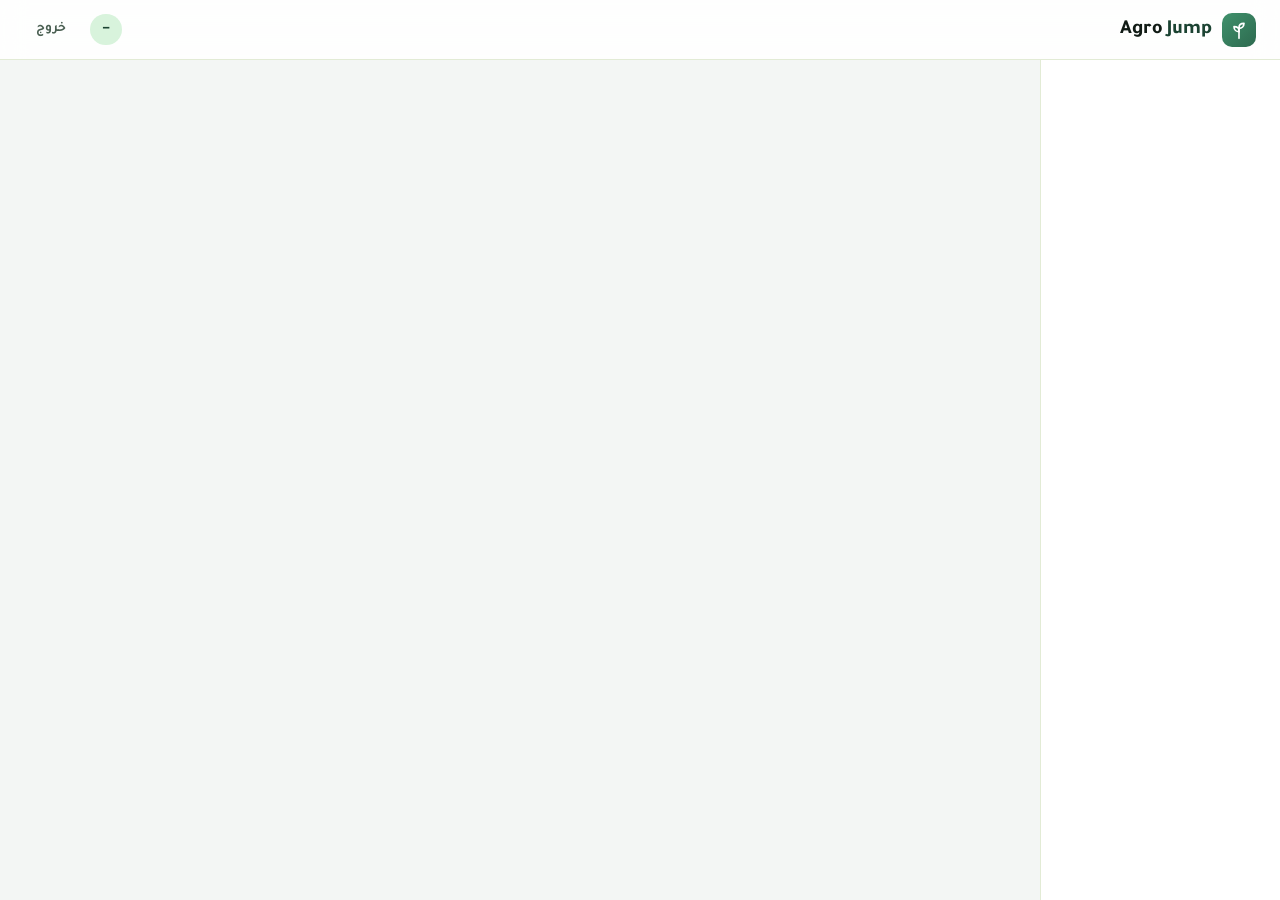
==== app.html @ 6c1fbfd2 "design: implement premium responsive emerald UI & fix recipe UX" ====
<!DOCTYPE html>
<html lang="ar" dir="rtl">
<head>
<meta charset="UTF-8">
<meta name="viewport" content="width=device-width, initial-scale=1">
<title>Agro Jump</title>
<link rel="stylesheet" href="styles.css">
</head>
<body>
<div class="shell">
  <header class="topbar">
    <div class="brand">
      <div class="brand-mark">
        <svg viewBox="0 0 24 24" fill="none" stroke="#fff" stroke-width="2" stroke-linecap="round" stroke-linejoin="round">
          <path d="M12 22V9"/><path d="M12 9c0-3 2-5 6-5 0 4-3 6-6 6z"/>
          <path d="M12 13c0-3-2-5-6-5 0 4 3 6 6 6z"/>
        </svg>
      </div>
      <div class="brand-name">Agro <span style="color:var(--green)">Jump</span></div>
    </div>
    <div class="user-chip">
      <span class="role-badge" id="roleBadge">—</span>
      <button class="logout-btn" id="logout">خروج</button>
    </div>
  </header>
  <div class="body">
    <nav class="nav" id="nav"></nav>
    <main class="main" id="view"></main>
  </div>
</div>
<div class="toast" id="toast"></div>

<script type="module" src="app.js"></script>
</body>
</html>
---- styles.css ----
/* ===== Agro Jump — نظام التكلفة والمخزون ===== */
@import url('https://fonts.googleapis.com/css2?family=Tajawal:wght@400;500;700;800&family=Outfit:wght@400;500;600;700&family=IBM+Plex+Mono:wght@400;500;600&display=swap');

:root {
  --bg: #f3f6f4;
  --surface: #ffffff;
  --surface-hover: #f7faf8;
  --ink: #111b15;
  --ink-soft: #4b6053;
  --green: #1b4332;
  --green-medium: #2d6a4f;
  --green-light: #40916c;
  --green-tint: #d8f3dc;
  --green-glow: rgba(45, 106, 79, 0.08);
  
  --amber: #c98a2b;
  --amber-tint: #fbf1df;
  
  --danger: #b3402f;
  --danger-tint: #f7e5e1;
  
  --line: #e2ebd5;
  --radius-lg: 16px;
  --radius-md: 12px;
  --radius-sm: 8px;
  
  --shadow-sm: 0 1px 2px rgba(27, 67, 50, 0.04);
  --shadow-md: 0 8px 24px rgba(27, 67, 50, 0.06);
  --shadow-lg: 0 16px 36px rgba(27, 67, 50, 0.09);
  
  --font-arabic: 'Tajawal', system-ui, -apple-system, sans-serif;
  --font-english: 'Outfit', 'IBM Plex Mono', monospace;
  --transition: all 0.22s cubic-bezier(0.4, 0, 0.2, 1);
}

*{box-sizing:border-box;margin:0;padding:0}
html{scroll-behavior:smooth}
body{
  font-family: var(--font-arabic);
  background: var(--bg);
  color: var(--ink);
  line-height: 1.6;
  -webkit-font-smoothing: antialiased;
}
.mono {
  font-family: var(--font-english);
  font-feature-settings: "tnum";
  letter-spacing: -0.01em;
}
button {
  font-family: inherit;
  cursor: pointer;
  border: none;
  background: none;
  transition: var(--transition);
}
input, select {
  font-family: inherit;
  transition: var(--transition);
}

/* ===== Auth (Login) ===== */
.auth-wrap {
  min-height: 100dvh;
  display: grid;
  place-items: center;
  padding: 24px;
  background: 
    radial-gradient(120% 80% at 100% 0%, var(--green-tint) 0%, transparent 60%),
    radial-gradient(100% 70% at 0% 100%, var(--amber-tint) 0%, transparent 60%),
    var(--bg);
}
.auth-box {
  width: 100%;
  max-width: 440px;
}
.auth-brand {
  display: flex;
  align-items: center;
  gap: 12px;
  margin-bottom: 28px;
  justify-content: center;
}
.auth-brand .mark {
  width: 46px;
  height: 46px;
  border-radius: 14px;
  background: linear-gradient(135deg, var(--green-light), var(--green));
  display: grid;
  place-items: center;
  box-shadow: 0 4px 12px var(--green-glow);
}
.auth-brand .mark svg {
  width: 26px;
  height: 26px;
}
.auth-brand .nm {
  font-size: 1.8rem;
  font-weight: 800;
  letter-spacing: -0.03em;
}
.auth-brand .nm span {
  color: var(--green-medium);
}

.role-cards {
  display: grid;
  grid-template-columns: 1fr 1fr;
  gap: 16px;
  margin-bottom: 24px;
}
.role-card {
  border: 2px solid var(--line);
  border-radius: var(--radius-lg);
  padding: 24px 16px;
  background: var(--surface);
  cursor: pointer;
  transition: var(--transition);
  display: flex;
  flex-direction: column;
  align-items: center;
  gap: 12px;
  box-shadow: var(--shadow-sm);
}
.role-card:hover {
  transform: translateY(-4px);
  border-color: var(--green-light);
  background: var(--green-glow);
}
.role-card.selected {
  border-color: var(--green-medium);
  background: var(--green-glow);
  box-shadow: var(--shadow-md), 0 0 0 4px rgba(45, 106, 79, 0.12);
}
.role-card .icon {
  width: 56px;
  height: 56px;
  border-radius: 16px;
  background: var(--bg);
  display: grid;
  place-items: center;
  transition: var(--transition);
  color: var(--green-medium);
}
.role-card:hover .icon {
  background: var(--green-medium);
  color: var(--surface);
}
.role-card.selected .icon {
  background: var(--green);
  color: var(--surface);
  transform: scale(1.05);
}
.role-card .icon svg {
  width: 28px;
  height: 28px;
}
.role-card .rtitle {
  font-weight: 800;
  font-size: 1.1rem;
}
.role-card .rsub {
  font-size: 0.8rem;
  color: var(--ink-soft);
  text-align: center;
}

.pass-panel {
  background: var(--surface);
  border: 1px solid var(--line);
  border-radius: var(--radius-lg);
  padding: 28px;
  box-shadow: var(--shadow-lg);
  animation: slideIn 0.25s cubic-bezier(0.4, 0, 0.2, 1);
}
@keyframes slideIn {
  from { opacity: 0; transform: translateY(12px); }
  to { opacity: 1; transform: translateY(0); }
}
.pass-who {
  display: flex;
  align-items: center;
  gap: 10px;
  margin-bottom: 20px;
  padding-bottom: 14px;
  border-bottom: 1px solid var(--line);
}
.pass-who .dot {
  width: 10px;
  height: 10px;
  border-radius: 50%;
  background: var(--green-medium);
  box-shadow: 0 0 8px var(--green-medium);
}
.pass-who span {
  font-weight: 700;
  font-size: 1.05rem;
}
.pass-who .change {
  margin-right: auto;
  font-size: 0.84rem;
  color: var(--green-light);
  cursor: pointer;
  font-weight: 700;
}
.pass-who .change:hover {
  color: var(--green);
  text-decoration: underline;
}
.pass-panel .field label {
  font-size: 0.85rem;
  font-weight: 600;
  color: var(--ink-soft);
  display: block;
  margin-bottom: 8px;
}
.pass-panel .field input {
  width: 100%;
  padding: 14px;
  border: 2px solid var(--line);
  border-radius: var(--radius-md);
  font-size: 1.1rem;
  background: #fdfefe;
  letter-spacing: 0.08em;
}
.pass-panel .field input:focus {
  outline: none;
  border-color: var(--green-medium);
  box-shadow: 0 0 0 4px var(--green-glow);
}
.pass-panel .btn {
  margin-top: 16px;
  width: 100%;
}
.auth-err {
  background: var(--danger-tint);
  color: var(--danger);
  font-size: 0.88rem;
  font-weight: 600;
  padding: 12px 16px;
  border-radius: var(--radius-md);
  margin-bottom: 16px;
  display: none;
  border-left: 4px solid var(--danger);
}
.auth-err.show {
  display: block;
}

/* ===== App Shell Layout ===== */
.shell {
  display: grid;
  grid-template-columns: 240px 1fr;
  min-height: 100dvh;
}
.topbar {
  grid-column: 1 / -1;
  position: sticky;
  top: 0;
  z-index: 50;
  background: rgba(255, 255, 255, 0.9);
  backdrop-filter: blur(12px);
  border-bottom: 1px solid var(--line);
  display: flex;
  align-items: center;
  justify-content: space-between;
  padding: 12px 24px;
  height: 60px;
}
.topbar .brand {
  display: flex;
  align-items: center;
  gap: 10px;
}
.topbar .brand-mark {
  width: 34px;
  height: 34px;
  border-radius: 10px;
  background: linear-gradient(135deg, var(--green-light), var(--green-medium));
  display: grid;
  place-items: center;
}
.topbar .brand-mark svg {
  width: 20px;
  height: 20px;
}
.topbar .brand-name {
  font-weight: 800;
  font-size: 1.25rem;
}
.user-chip {
  display: flex;
  align-items: center;
  gap: 12px;
}
.role-badge {
  font-size: 0.8rem;
  font-weight: 700;
  padding: 5px 12px;
  border-radius: 999px;
  background: var(--green-tint);
  color: var(--green);
}
.role-badge.store {
  background: var(--amber-tint);
  color: #8c5d19;
}
.logout-btn {
  font-size: 0.85rem;
  font-weight: 600;
  padding: 6px 12px;
  border-radius: var(--radius-sm);
  color: var(--ink-soft);
}
.logout-btn:hover {
  background: var(--danger-tint);
  color: var(--danger);
}

.body {
  display: contents;
}

/* Sidebar Navigation (Desktop) */
.nav {
  grid-column: 1;
  background: var(--surface);
  border-left: 1px solid var(--line);
  padding: 20px 14px;
  display: flex;
  flex-direction: column;
  gap: 4px;
  position: sticky;
  top: 60px;
  height: calc(100dvh - 60px);
  overflow-y: auto;
}
.nav-item {
  display: flex;
  align-items: center;
  gap: 12px;
  padding: 12px 14px;
  border-radius: var(--radius-md);
  color: var(--ink-soft);
  font-weight: 600;
  font-size: 0.94rem;
  text-align: right;
  width: 100%;
}
.nav-item:hover {
  background: var(--bg);
  color: var(--ink);
}
.nav-item.active {
  background: var(--green-glow);
  color: var(--green-medium);
  box-shadow: inset -4px 0 0 var(--green-medium);
}
.nav-item svg {
  width: 20px;
  height: 20px;
  flex: none;
}
.nav-sec {
  font-size: 0.72rem;
  font-weight: 800;
  color: #8ca394;
  letter-spacing: 0.05em;
  padding: 18px 14px 6px;
  text-transform: uppercase;
}

/* Main View (Desktop) */
.main {
  grid-column: 2;
  padding: 32px 40px;
  max-width: 1200px;
  width: 100%;
  margin: 0 auto;
}
.page-head {
  margin-bottom: 28px;
}
.page-head h1 {
  font-size: 1.8rem;
  font-weight: 800;
  letter-spacing: -0.02em;
}
.page-head p {
  color: var(--ink-soft);
  font-size: 0.98rem;
  margin-top: 4px;
}

/* ===== Grid Stats Cards ===== */
.cards {
  display: grid;
  grid-template-columns: repeat(auto-fit, minmax(220px, 1fr));
  gap: 18px;
  margin-bottom: 28px;
}
.stat {
  background: var(--surface);
  border: 1px solid var(--line);
  border-radius: var(--radius-lg);
  padding: 22px;
  box-shadow: var(--shadow-sm);
  position: relative;
  overflow: hidden;
  transition: var(--transition);
}
.stat::after {
  content: '';
  position: absolute;
  top: 0;
  right: 0;
  width: 4px;
  height: 100%;
  background: var(--green-medium);
}
.stat:hover {
  transform: translateY(-3px);
  box-shadow: var(--shadow-md);
}
.stat.alert::after {
  background: var(--danger);
}
.stat .k {
  font-size: 0.88rem;
  color: var(--ink-soft);
  font-weight: 600;
  margin-bottom: 10px;
  display: flex;
  align-items: center;
  gap: 8px;
}
.stat .k svg {
  width: 18px;
  height: 18px;
  color: var(--green-light);
}
.stat.alert .k svg {
  color: var(--danger);
}
.stat .v {
  font-size: 2.1rem;
  font-weight: 700;
  font-family: var(--font-english);
  color: var(--ink);
  line-height: 1.1;
}
.stat .v small {
  font-size: 0.9rem;
  color: var(--ink-soft);
  font-weight: 500;
  font-family: var(--font-arabic);
}
.stat.alert .v {
  color: var(--danger);
}

/* ===== Panel Container ===== */
.panel {
  background: var(--surface);
  border: 1px solid var(--line);
  border-radius: var(--radius-lg);
  box-shadow: var(--shadow-md);
  overflow: hidden;
  margin-bottom: 28px;
}
.panel-head {
  display: flex;
  align-items: center;
  justify-content: space-between;
  gap: 12px;
  padding: 18px 24px;
  border-bottom: 1px solid var(--line);
  background: rgba(255, 255, 255, 0.5);
}
.panel-head h2 {
  font-size: 1.15rem;
  font-weight: 800;
}
.panel-body {
  padding: 24px;
  overflow-x: auto;
  -webkit-overflow-scrolling: touch;
}

/* ===== Interactive Forms ===== */
.form-grid {
  display: grid;
  grid-template-columns: repeat(auto-fit, minmax(180px, 1fr));
  gap: 16px;
  align-items: end;
}
.form-grid .field {
  margin: 0;
}
.field label {
  display: block;
  font-size: 0.85rem;
  font-weight: 600;
  color: var(--ink-soft);
  margin-bottom: 6px;
}
.field input, .field select, .form-grid input, .form-grid select {
  width: 100%;
  padding: 12px 14px;
  border: 2px solid var(--line);
  border-radius: var(--radius-md);
  font-size: 0.96rem;
  background: #fdfefe;
}
.field input:focus, .field select:focus, .form-grid input:focus, .form-grid select:focus {
  outline: none;
  border-color: var(--green-medium);
  box-shadow: 0 0 0 3px var(--green-glow);
}

.btn {
  display: inline-flex;
  align-items: center;
  justify-content: center;
  gap: 8px;
  padding: 12px 22px;
  border-radius: var(--radius-md);
  font-weight: 700;
  font-size: 0.96rem;
}
.btn-green {
  background: var(--green-medium);
  color: #fff;
}
.btn-green:hover {
  background: var(--green);
  box-shadow: 0 4px 12px var(--green-glow);
}

/* ===== Styled Tables ===== */
.table-responsive {
  width: 100%;
  overflow-x: auto;
  -webkit-overflow-scrolling: touch;
}
table {
  width: 100%;
  border-collapse: collapse;
  font-size: 0.94rem;
}
th {
  text-align: right;
  font-size: 0.8rem;
  font-weight: 800;
  color: var(--ink-soft);
  padding: 14px 20px;
  border-bottom: 2px solid var(--line);
  background: #fcfdfc;
  white-space: nowrap;
}
td {
  padding: 14px 20px;
  border-bottom: 1px solid var(--line);
  vertical-align: middle;
}
tr:last-child td {
  border-bottom: none;
}
tbody tr {
  transition: var(--transition);
}
tbody tr:hover {
  background: var(--surface-hover);
}
.num {
  font-family: var(--font-english);
  font-feature-settings: "tnum";
}

.cost-cell {
  font-family: var(--font-english);
  font-weight: 700;
  color: #9c6c22;
  background: var(--amber-tint);
  border-radius: var(--radius-sm);
  padding: 4px 10px;
  display: inline-block;
  font-size: 0.92rem;
}
.profit-pos {
  color: var(--green-medium);
  font-weight: 700;
}
.profit-neg {
  color: var(--danger);
  font-weight: 700;
}
.pill {
  font-size: 0.76rem;
  font-weight: 800;
  padding: 4px 12px;
  border-radius: 999px;
  display: inline-block;
}
.pill.ok {
  background: var(--green-tint);
  color: var(--green-medium);
}
.pill.low {
  background: var(--danger-tint);
  color: var(--danger);
}
.flash {
  animation: flashAnim 1.2s ease;
}
@keyframes flashAnim {
  0% { background: var(--amber-tint); }
  100% { background: transparent; }
}

/* ===== Inline editing / buttons ===== */
.btn-sm {
  padding: 8px 14px;
  border-radius: var(--radius-sm);
  font-size: 0.84rem;
  font-weight: 700;
  display: inline-flex;
  align-items: center;
  justify-content: center;
  gap: 4px;
}
.btn-ghost {
  background: var(--bg);
  color: var(--ink);
}
.btn-ghost:hover {
  background: var(--green-tint);
  color: var(--green);
}
.btn-danger {
  color: var(--danger);
}
.btn-danger:hover {
  background: var(--danger-tint);
}
.inline-input {
  padding: 8px 12px;
  border: 1px solid var(--line);
  border-radius: var(--radius-sm);
  width: 100px;
  font-family: var(--font-english);
  font-size: 0.94rem;
}
.inline-input:focus {
  outline: none;
  border-color: var(--green-medium);
  box-shadow: 0 0 0 3px var(--green-glow);
}

/* ===== Recipe Sub-Panel ===== */
.recipe-row td {
  padding: 0;
}
.recipe-panel {
  padding: 20px 24px;
  background: #fcfdfc;
  border-bottom: 2px solid var(--line);
  animation: slideDown 0.22s cubic-bezier(0.4, 0, 0.2, 1);
}
@keyframes slideDown {
  from { opacity: 0; transform: translateY(-4px); }
  to { opacity: 1; transform: translateY(0); }
}
.recipe-line {
  display: flex;
  align-items: center;
  gap: 12px;
  padding: 12px 0;
  border-bottom: 1px dashed var(--line);
}
.recipe-line:last-child {
  border-bottom: none;
}
.recipe-line .nm {
  flex: 1;
  font-weight: 700;
  font-size: 0.96rem;
}
.recipe-line .cost-cell {
  min-width: 80px;
  text-align: center;
}

/* ===== Toast Notification ===== */
.toast {
  position: fixed;
  bottom: 24px;
  left: 24px;
  z-index: 100;
  background: var(--ink);
  color: #fff;
  padding: 14px 22px;
  border-radius: var(--radius-md);
  font-size: 0.94rem;
  font-weight: 700;
  box-shadow: var(--shadow-lg);
  opacity: 0;
  transform: translateY(10px);
  transition: var(--transition);
  pointer-events: none;
  max-width: 340px;
  display: flex;
  align-items: center;
  gap: 10px;
}
.toast.show {
  opacity: 1;
  transform: translateY(0);
}
.toast.err {
  background: var(--danger);
}

.empty {
  text-align: center;
  color: var(--ink-soft);
  padding: 48px 24px;
  font-size: 1rem;
}
.muted {
  color: var(--ink-soft);
}

/* ===== Mobile-First Responsive Overrides ===== */
@media (max-width: 768px) {
  /* Change shell from 2 cols to 1 col (full width mobile) */
  .shell {
    grid-template-columns: 1fr;
  }
  
  /* Make topbar fixed */
  .topbar {
    position: fixed;
    top: 0;
    left: 0;
    right: 0;
    height: 56px;
    z-index: 60;
  }
  
  /* Main content adjusts padding to clear topbar & bottom nav */
  .main {
    grid-column: 1;
    padding: 72px 14px 88px;
  }
  
  /* Mobile Bottom Navigation (similar to gym apps) */
  .nav {
    grid-column: 1;
    position: fixed;
    bottom: 0;
    left: 0;
    right: 0;
    top: auto;
    height: 64px;
    background: rgba(255, 255, 255, 0.94);
    backdrop-filter: blur(16px);
    border-left: none;
    border-top: 1px solid var(--line);
    flex-direction: row;
    justify-content: flex-start;
    padding: 0 8px;
    z-index: 60;
    overflow-x: auto;
    overflow-y: hidden;
    scroll-behavior: smooth;
    scrollbar-width: none;
    -webkit-overflow-scrolling: touch;
    box-shadow: 0 -4px 16px rgba(0, 0, 0, 0.04);
  }
  .nav::-webkit-scrollbar {
    display: none;
  }
  
  .nav-sec {
    display: none;
  }
  
  .nav-item {
    flex: 0 0 auto;
    flex-direction: column;
    align-items: center;
    justify-content: center;
    gap: 4px;
    padding: 6px 12px;
    height: 100%;
    width: auto;
    min-width: 72px;
    border-radius: 0;
    color: var(--ink-soft);
    font-size: 0.68rem;
    text-align: center;
  }
  .nav-item svg {
    width: 20px;
    height: 20px;
    opacity: 0.9;
  }
  .nav-item.active {
    background: transparent;
    color: var(--green-medium);
    box-shadow: none;
    border-bottom: 3px solid var(--green-medium);
  }
  
  /* Tables on mobile are made scrollable horizontally */
  th, td {
    padding: 12px 10px;
    font-size: 0.88rem;
  }
  
  /* Stack grid forms vertically on small screens */
  .form-grid {
    grid-template-columns: 1fr;
    gap: 12px;
  }
  .form-grid .btn {
    width: 100%;
    margin-top: 4px;
  }
  
  /* Cards layout spacing */
  .cards {
    grid-template-columns: 1fr;
    gap: 12px;
  }
  .stat {
    padding: 16px;
  }
  .stat .v {
    font-size: 1.8rem;
  }
  
  /* Inline list display of recipe sub-panel items on mobile */
  .recipe-line {
    flex-wrap: wrap;
    gap: 8px;
    padding: 14px 0;
  }
  .recipe-line .nm {
    width: 100%;
  }
  .recipe-line .muted {
    font-size: 0.85rem;
  }
  
  /* Toast position on mobile */
  .toast {
    left: 16px;
    right: 16px;
    bottom: 80px;
  }
}

:focus-visible {
  outline: 3px solid var(--green-light);
  outline-offset: 2px;
}
@media (prefers-reduced-motion: reduce) {
  * { animation: none !important; transition: none !important; }
}
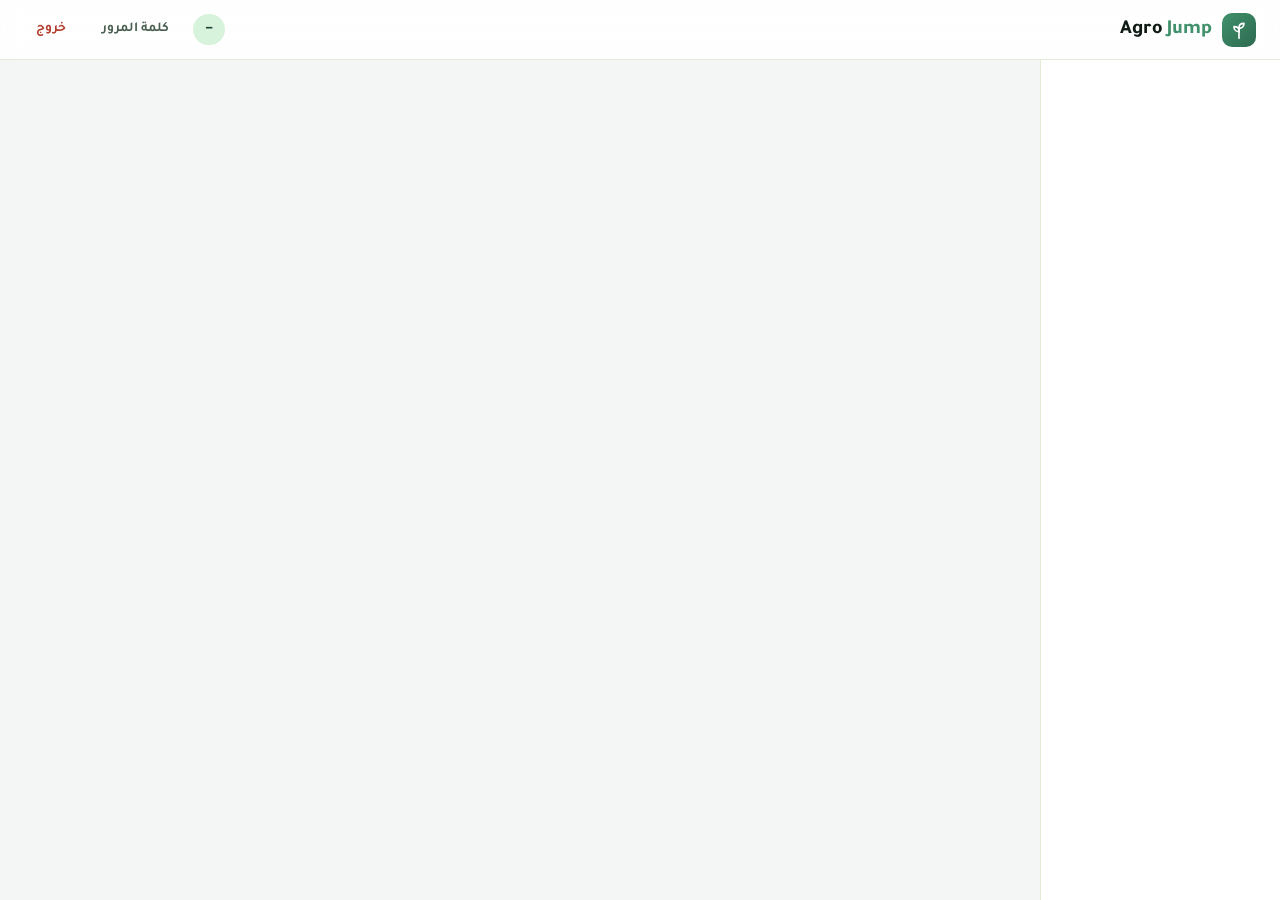
==== commit 67f3400e: "design: support modal-based recipe editing, change password modal, and show/hide password toggle" ====
--- a/app.html
+++ b/app.html
@@ -16,11 +16,12 @@
           <path d="M12 13c0-3-2-5-6-5 0 4 3 6 6 6z"/>
         </svg>
       </div>
-      <div class="brand-name">Agro <span style="color:var(--green)">Jump</span></div>
+      <div class="brand-name">Agro <span style="color:var(--green-light)">Jump</span></div>
     </div>
     <div class="user-chip">
       <span class="role-badge" id="roleBadge">—</span>
-      <button class="logout-btn" id="logout">خروج</button>
+      <button class="logout-btn" id="changePasswordBtn">كلمة المرور</button>
+      <button class="logout-btn" id="logout" style="color:var(--danger)">خروج</button>
     </div>
   </header>
   <div class="body">
@@ -28,6 +29,42 @@
     <main class="main" id="view"></main>
   </div>
 </div>
+
+<!-- مودال التركيبة التفاعلي -->
+<div class="modal" id="recipeModal">
+  <div class="modal-content">
+    <div class="modal-header">
+      <h3 id="modalTitle">تركيبة المنتج</h3>
+      <button class="close-btn" id="closeModal">&times;</button>
+    </div>
+    <div class="modal-body" id="modalBody">
+      <!-- محتوى التركيبة يتم تحميله ديناميكيًا -->
+    </div>
+  </div>
+</div>
+
+<!-- مودال تغيير كلمة المرور -->
+<div class="modal" id="passwordModal">
+  <div class="modal-content" style="max-width: 420px;">
+    <div class="modal-header">
+      <h3>تغيير كلمة المرور</h3>
+      <button class="close-btn" id="closePasswordModal">&times;</button>
+    </div>
+    <div class="modal-body">
+      <div class="auth-err" id="passwordErr"></div>
+      <div class="field">
+        <label>كلمة المرور الحالية</label>
+        <input id="oldPassword" type="password" placeholder="••••••••">
+      </div>
+      <div class="field">
+        <label>كلمة المرور الجديدة</label>
+        <input id="newPassword" type="password" placeholder="••••••••">
+      </div>
+      <button class="btn btn-green" id="savePasswordBtn" style="width: 100%; margin-top: 12px;">حفظ كلمة المرور</button>
+    </div>
+  </div>
+</div>
+
 <div class="toast" id="toast"></div>
 
 <script type="module" src="app.js"></script>
--- a/styles.css
+++ b/styles.css
@@ -628,6 +628,22 @@
   align-items: center;
   justify-content: center;
   gap: 4px;
+}
+.btn-sm svg, .btn svg {
+  width: 16px;
+  height: 16px;
+  stroke-width: 2.2px;
+  display: block;
+  flex: none;
+}
+/* For buttons that only contain icons (like edit and delete) */
+.btn-sm.edit-name, .btn-sm.del-mat, .btn-sm.del-prod {
+  padding: 8px;
+  width: 34px;
+  height: 34px;
+  display: inline-flex;
+  align-items: center;
+  justify-content: center;
 }
 .btn-ghost {
   background: var(--bg);
@@ -869,3 +885,73 @@
 @media (prefers-reduced-motion: reduce) {
   * { animation: none !important; transition: none !important; }
 }
+
+/* ===== Modal Styles ===== */
+.modal {
+  position: fixed;
+  inset: 0;
+  z-index: 100;
+  background: rgba(17, 27, 21, 0.4);
+  backdrop-filter: blur(4px);
+  display: none;
+  align-items: center;
+  justify-content: center;
+  padding: 16px;
+  animation: fadeIn 0.2s ease;
+}
+.modal.show {
+  display: flex;
+}
+.modal-content {
+  background: var(--surface);
+  border: 1px solid var(--line);
+  border-radius: var(--radius-lg);
+  width: 100%;
+  max-width: 600px;
+  box-shadow: var(--shadow-lg);
+  display: flex;
+  flex-direction: column;
+  max-height: 85dvh;
+  animation: scaleUp 0.25s cubic-bezier(0.4, 0, 0.2, 1);
+}
+@keyframes fadeIn { from { opacity: 0; } to { opacity: 1; } }
+@keyframes scaleUp { from { transform: scale(0.95); opacity: 0; } to { transform: scale(1); opacity: 1; } }
+
+.modal-header {
+  padding: 18px 24px;
+  border-bottom: 1px solid var(--line);
+  display: flex;
+  align-items: center;
+  justify-content: space-between;
+}
+.modal-header h3 {
+  font-size: 1.25rem;
+  font-weight: 800;
+  color: var(--green-medium);
+}
+.close-btn {
+  font-size: 1.8rem;
+  font-weight: 500;
+  color: var(--ink-soft);
+  line-height: 1;
+  background: none;
+  border: none;
+  cursor: pointer;
+  transition: var(--transition);
+}
+.close-btn:hover {
+  color: var(--danger);
+  transform: scale(1.1);
+}
+.modal-body {
+  padding: 24px;
+  overflow-y: auto;
+  flex: 1;
+}
+
+/* Overrides for mobile modal placement to clear bottom nav */
+@media (max-width: 768px) {
+  .modal {
+    padding-bottom: 80px;
+  }
+}
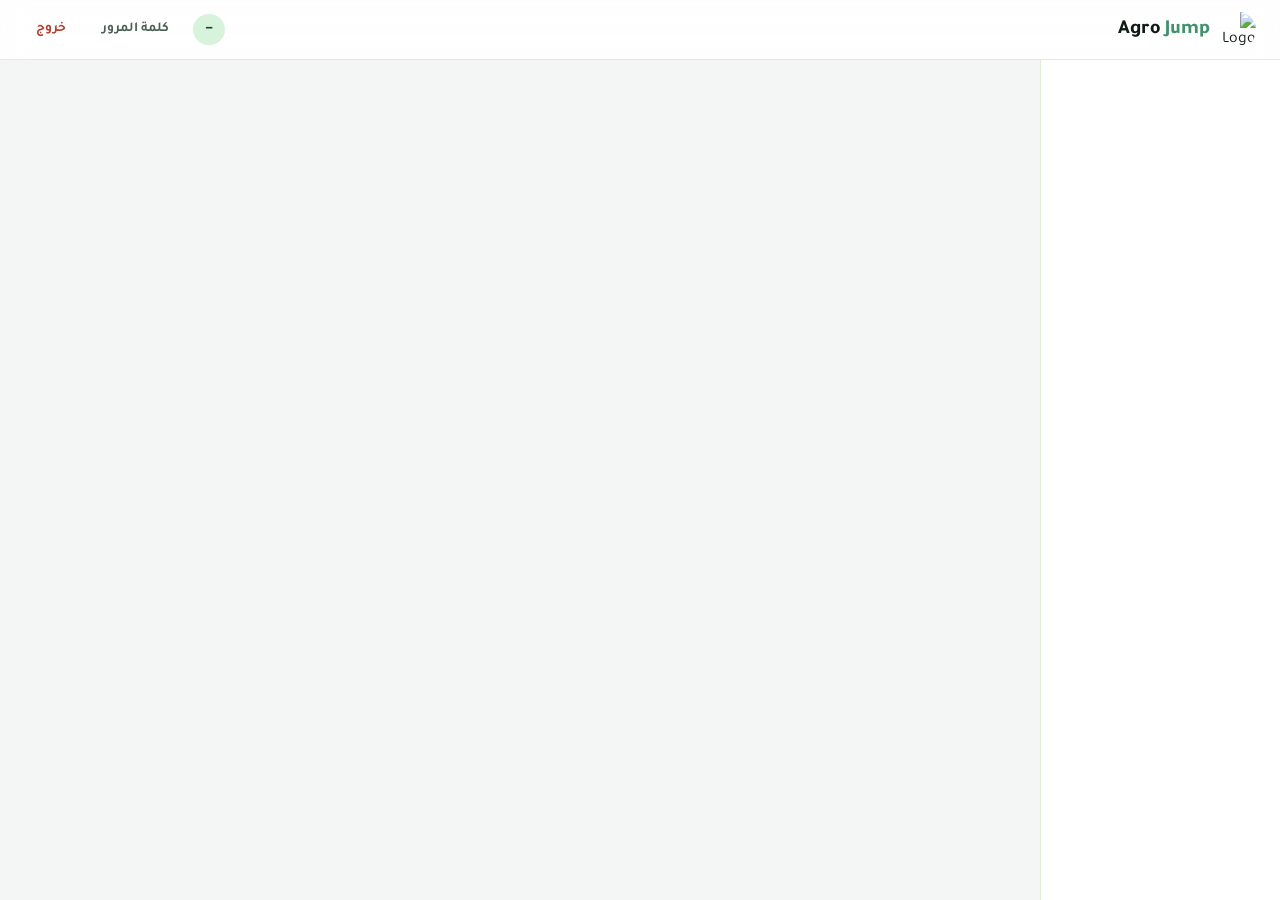
==== commit 3714a81e: "design: load user custom logo image (logo.png) in login and dashboard" ====
--- a/app.html
+++ b/app.html
@@ -10,12 +10,7 @@
 <div class="shell">
   <header class="topbar">
     <div class="brand">
-      <div class="brand-mark">
-        <svg viewBox="0 0 24 24" fill="none" stroke="#fff" stroke-width="2" stroke-linecap="round" stroke-linejoin="round">
-          <path d="M12 22V9"/><path d="M12 9c0-3 2-5 6-5 0 4-3 6-6 6z"/>
-          <path d="M12 13c0-3-2-5-6-5 0 4 3 6 6 6z"/>
-        </svg>
-      </div>
+      <img src="logo.png" alt="Logo" style="width:36px;height:36px;object-fit:contain;border-radius:50%">
       <div class="brand-name">Agro <span style="color:var(--green-light)">Jump</span></div>
     </div>
     <div class="user-chip">
--- a/styles.css
+++ b/styles.css
@@ -421,6 +421,17 @@
 .stat:hover {
   transform: translateY(-3px);
   box-shadow: var(--shadow-md);
+}
+.stat.clickable {
+  cursor: pointer;
+}
+.stat.clickable:hover {
+  border-color: var(--green-medium);
+  background: var(--green-glow);
+}
+.stat.clickable.alert:hover {
+  border-color: var(--danger);
+  background: rgba(179, 64, 47, 0.04);
 }
 .stat.alert::after {
   background: var(--danger);
